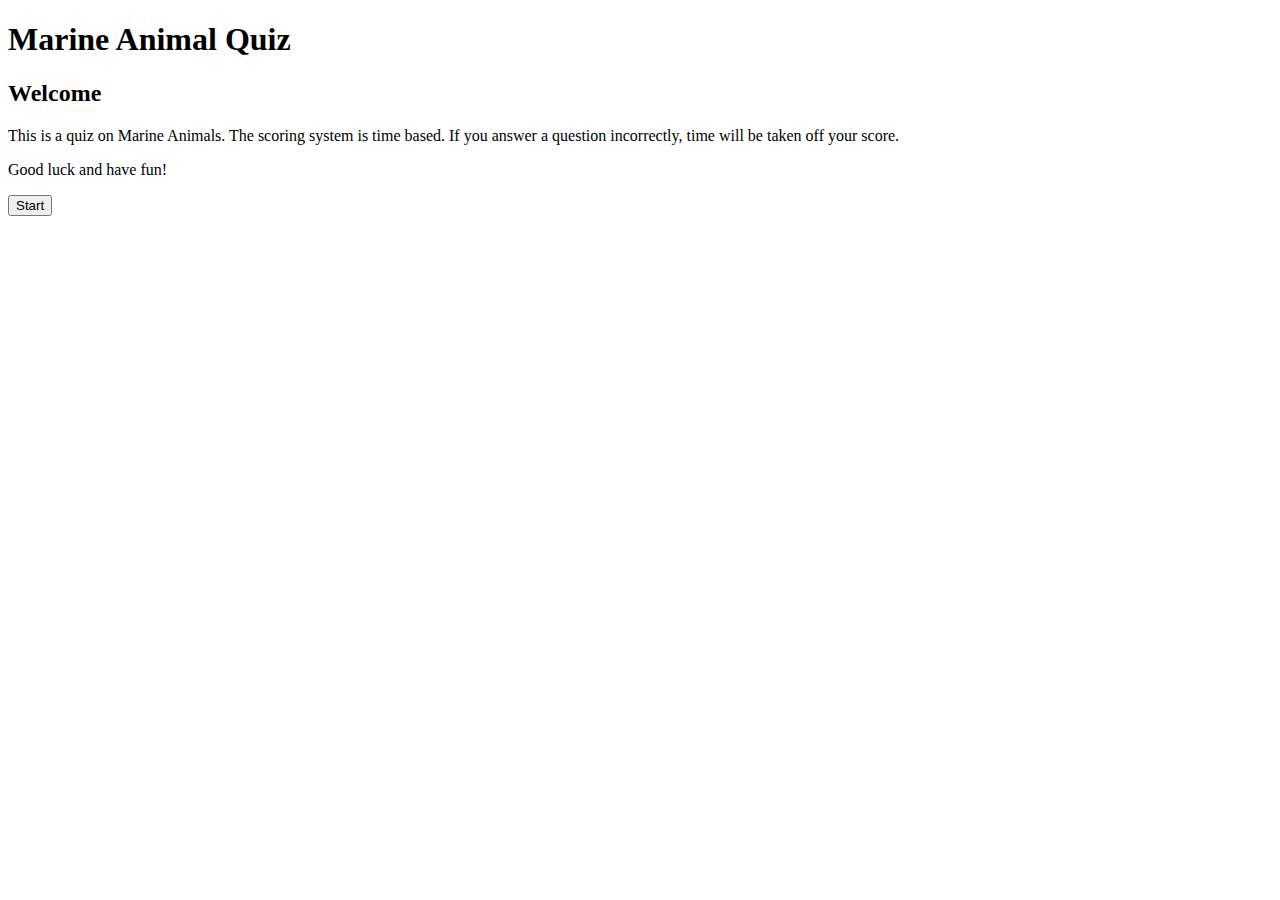
==== index.html @ 4701c87b "setting up html" ====
<!DOCTYPE html>
<html lang="en">
<head>
    <meta charset="UTF-8">
    <meta name="viewport" content="width=device-width, initial-scale=1.0">
    <meta http-equiv="X-UA-Compatible" content="ie=edge">
    <title>Marine-Animal-Quiz</title>
    <link rel="stylesheet" href="./assets/css/style.css">
</head>
<body>
    <header>
        <h1>Marine Animal Quiz</h1>
    </header>
    <main>
        <div class="intro-wrapper">
            <div class="intro">
                <h2>Welcome</h2>
                <p>
                    This is a quiz on Marine Animals. The scoring system is time based.
                    If you answer a question incorrectly, time will be taken off your score.
                </p>
                <p>Good luck and have fun!</p>
                <div class="start">
                    <button class="btn" id="start-btn">Start</button>
                </div>
            </div>
        </div>
    </main>
   <script src="./assets/js/script.js"></script>
</body>
</html>
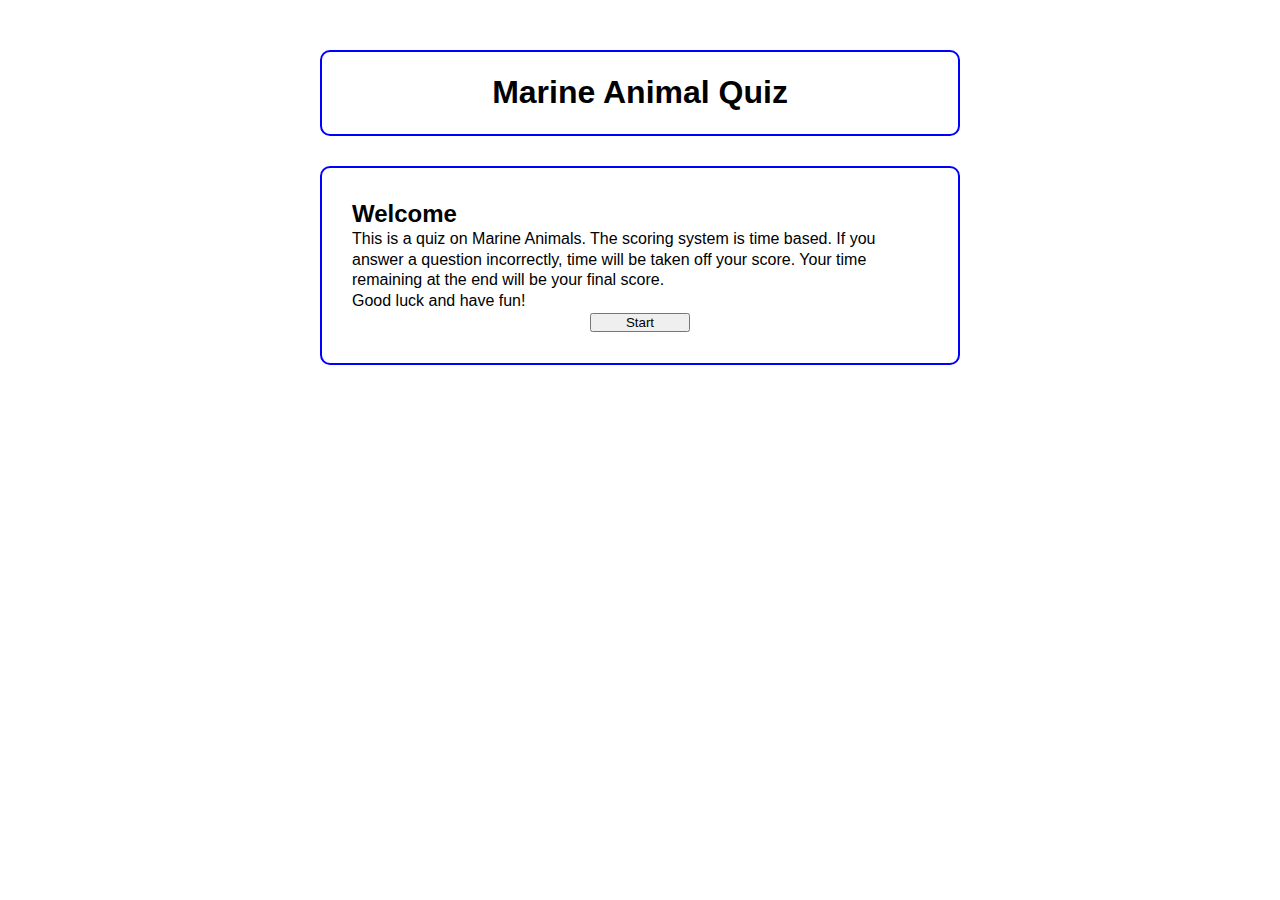
==== commit 8f4f8c6c: "started css on starting page" ====
--- a/index.html
+++ b/index.html
@@ -18,6 +18,7 @@
                 <p>
                     This is a quiz on Marine Animals. The scoring system is time based.
                     If you answer a question incorrectly, time will be taken off your score.
+                    Your time remaining at the end will be your final score.
                 </p>
                 <p>Good luck and have fun!</p>
                 <div class="start">
--- a/assets/css/style.css
+++ b/assets/css/style.css
@@ -0,0 +1,41 @@
+* {
+    box-sizing: border-box;
+    margin: 0;
+    padding: 0;
+}
+
+body {
+    font-family: 'Franklin Gothic Medium', 'Arial Narrow', Arial, sans-serif;
+    line-height: 1.3;
+}
+
+header {
+    display: flex;
+    justify-content: space-around;
+    border: 2px solid blue;
+    width: 50%;
+    margin: 50px auto 30px auto;
+    padding: 20px;
+    border-radius: 10px;
+}
+
+.intro-wrapper {
+    border: 2px solid blue;
+    width: 50%;
+    margin: auto;
+    padding: 30px;
+    border-radius: 10px
+}
+
+.start {
+    text-align: center
+}
+
+.btn {
+    width: 100%;
+}
+
+#start-btn {
+    width: 100px;
+}
+
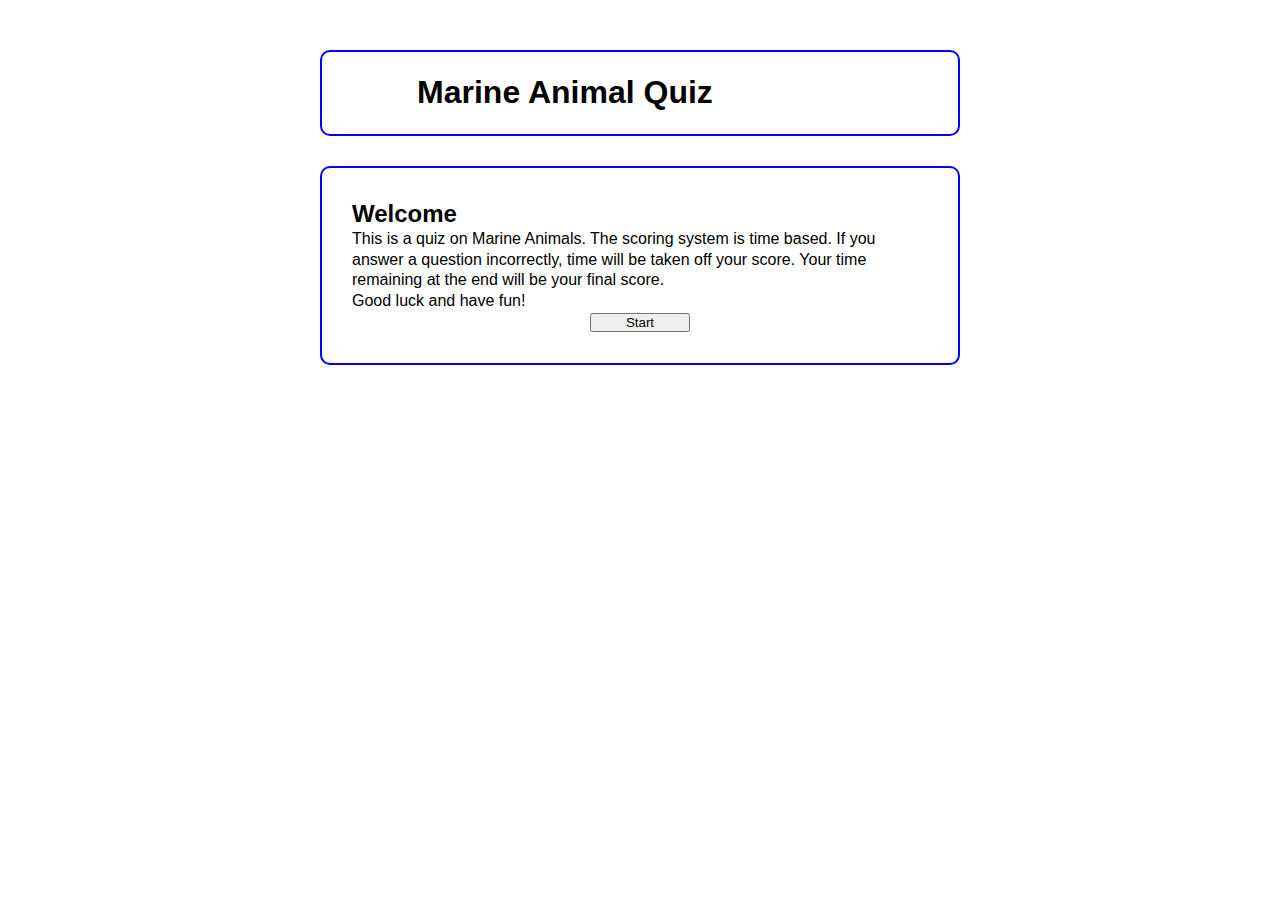
==== commit f5998344: "updated script" ====
--- a/index.html
+++ b/index.html
@@ -10,10 +10,11 @@
 <body>
     <header>
         <h1>Marine Animal Quiz</h1>
+        <h2 id="timer"></h2>
     </header>
     <main>
-        <div class="intro-wrapper">
-            <div class="intro">
+        <div class="intro-wrapper" id="intro-wrapper">
+            <div class="intro" id="intro">
                 <h2>Welcome</h2>
                 <p>
                     This is a quiz on Marine Animals. The scoring system is time based.
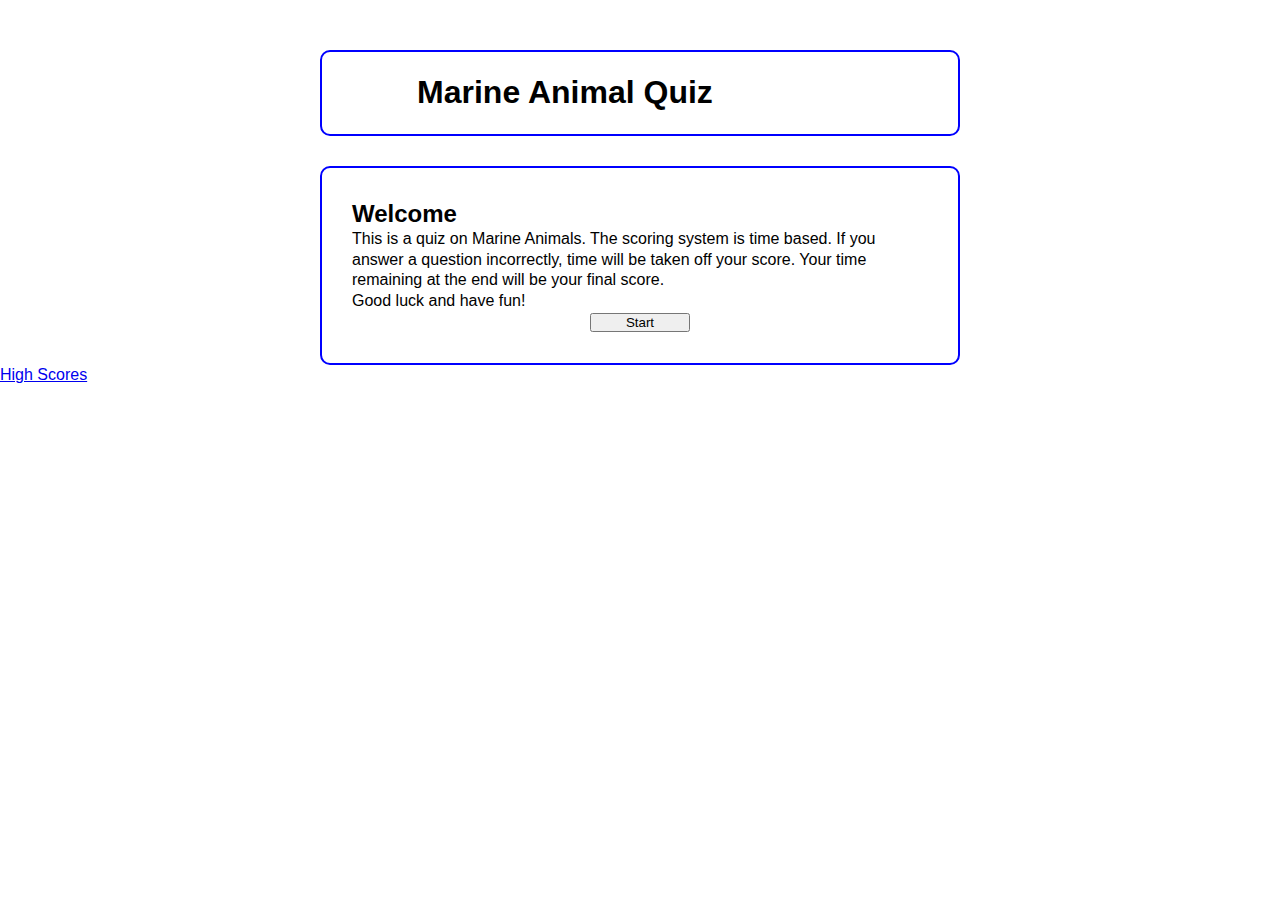
==== commit 87baacb9: "set up highScore.html" ====
--- a/index.html
+++ b/index.html
@@ -10,7 +10,8 @@
 <body>
     <header>
         <h1>Marine Animal Quiz</h1>
-        <h2 id="timer"></h2>
+        <div class="score"></div>
+        
     </header>
     <main>
         <div class="intro-wrapper" id="intro-wrapper">
@@ -28,6 +29,15 @@
             </div>
         </div>
     </main>
+    <section>
+        <form id="form-input" ></form>      
+    </section>
+    <footer>
+        <div class="high-score">
+            <a href="./highscore.html">High Scores</a>
+        </div>
+    </footer>
+
    <script src="./assets/js/script.js"></script>
 </body>
 </html>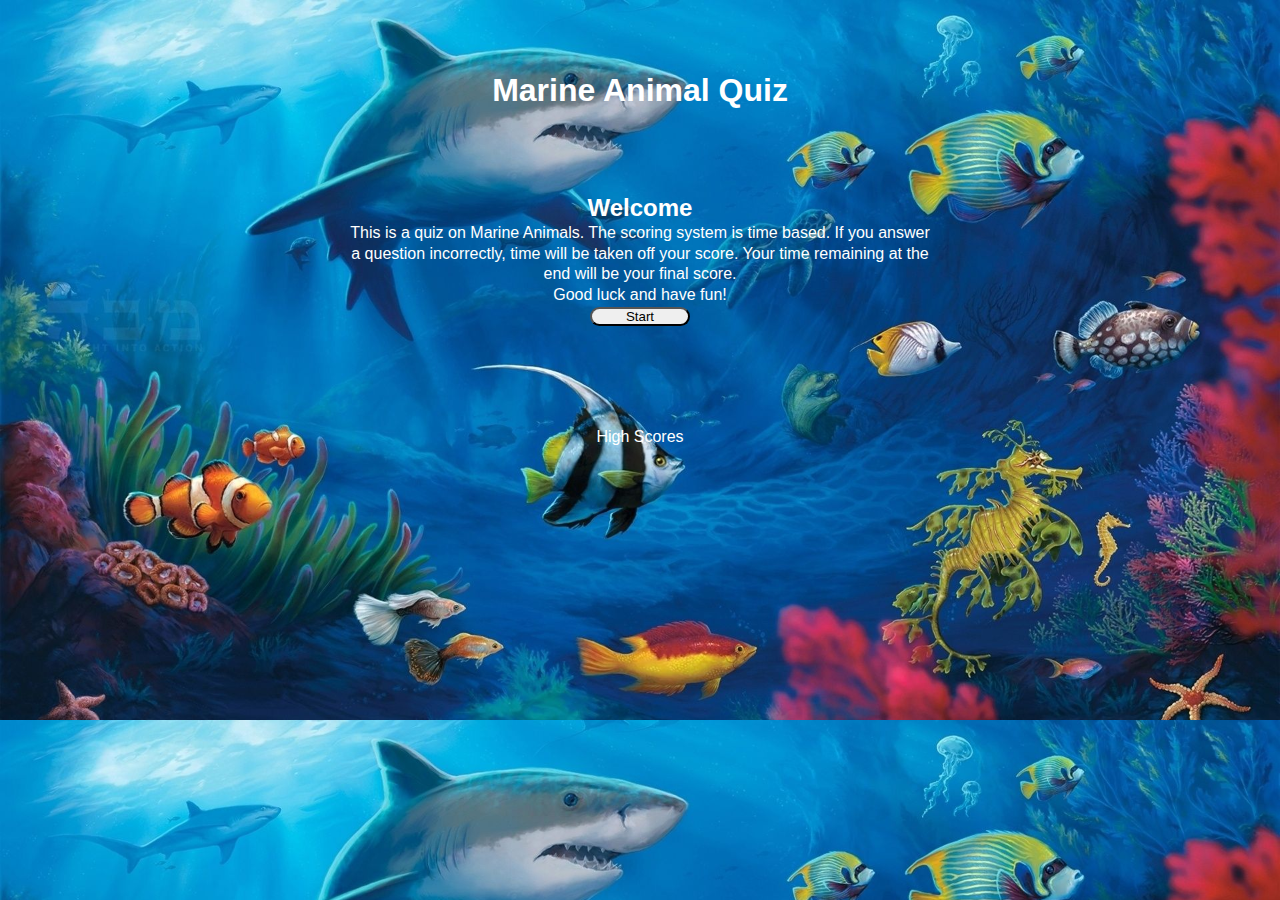
==== commit 070b84a4: "working css" ====
--- a/index.html
+++ b/index.html
@@ -10,10 +10,11 @@
 <body>
     <header>
         <h1>Marine Animal Quiz</h1>
-        <div class="score"></div>
         
     </header>
     <main>
+        <div class="work">
+
         <div class="intro-wrapper" id="intro-wrapper">
             <div class="intro" id="intro">
                 <h2>Welcome</h2>
@@ -28,12 +29,11 @@
                 </div>
             </div>
         </div>
+        </div>
     </main>
-    <section>
-        <form id="form-input" ></form>      
-    </section>
     <footer>
         <div class="high-score">
+            <div class="score"></div>
             <a href="./highscore.html">High Scores</a>
         </div>
     </footer>
--- a/assets/css/style.css
+++ b/assets/css/style.css
@@ -7,20 +7,21 @@
 body {
     font-family: 'Franklin Gothic Medium', 'Arial Narrow', Arial, sans-serif;
     line-height: 1.3;
+    background-image: url("../images/ocean-background.jpg");
+    background-size: cover;
+    color: white;
 }
-
+/* Header */
 header {
     display: flex;
     justify-content: space-around;
-    border: 2px solid blue;
     width: 50%;
     margin: 50px auto 30px auto;
     padding: 20px;
     border-radius: 10px;
 }
-
+/* Main */
 .intro-wrapper {
-    border: 2px solid blue;
     width: 50%;
     margin: auto;
     padding: 30px;
@@ -35,7 +36,39 @@
     width: 100%;
 }
 
-#start-btn {
+#start-btn, #play-again {
     width: 100px;
+    border-radius: 10px;
+}
+/* footer*/
+footer {
+    display: flex;
+    width: 50%;
+    margin: 50px auto 30px auto;
+    padding: 20px;
+    border-radius: 10px;
+    justify-content: center;
 }
 
+
+a {
+    text-decoration: none;
+    color: white;
+}
+/* Quiz styles */
+.quiz-btn {
+    display: flex;
+    padding: 15px;
+    border-radius: 10px;
+    margin-top: 10px;
+    width: 250px;
+    font-weight: bold;
+    justify-content: center;
+}
+
+/* End game */
+
+.work {
+    text-align: center;
+}
+
